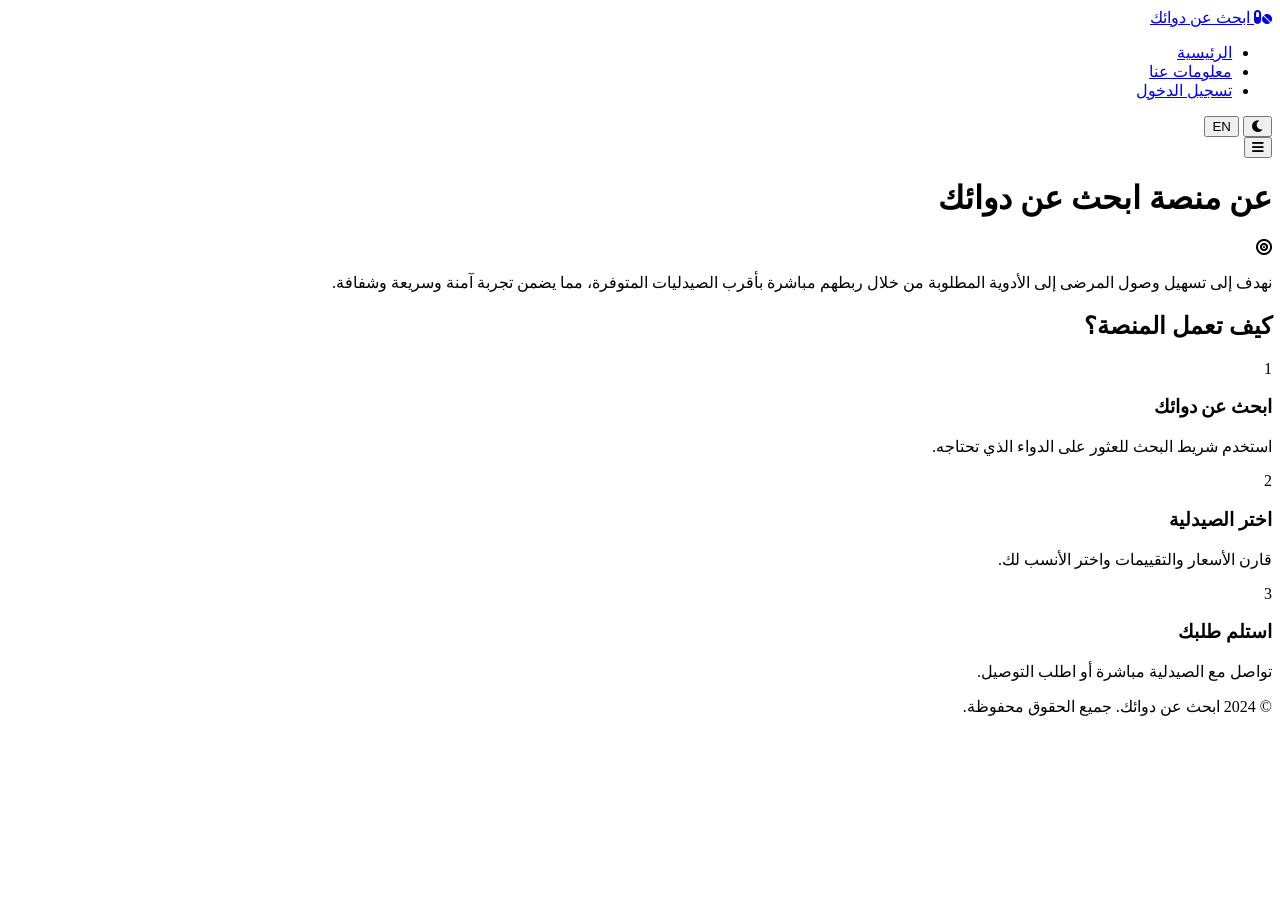
==== about.html @ bee02066 "Add files via upload" ====
<!DOCTYPE html>
<html lang="ar" dir="rtl">
<head>
    <meta charset="UTF-8">
    <meta name="viewport" content="width=device-width, initial-scale=1.0">
    <title>معلومات عنا - ابحث عن دوائك</title>
    <link rel="stylesheet" href="css/style.css">
    <link rel="stylesheet" href="https://cdnjs.cloudflare.com/ajax/libs/font-awesome/6.0.0-beta3/css/all.min.css">
</head>
<body class="light-mode">
    <header>
        <nav class="navbar">
            <div class="container">
                <a href="index.html" class="logo">
                    <i class="fas fa-pills"></i> <span data-i18n="site_name">ابحث عن دوائك</span>
                </a>
                <ul class="nav-links">
                    <li><a href="index.html" data-i18n="home">الرئيسية</a></li>
                    <li><a href="about.html" class="active" data-i18n="about">معلومات عنا</a></li>
                    <li><a href="auth.html" data-i18n="login">تسجيل الدخول</a></li>
                </ul>
                <div class="controls">
                    <button id="theme-toggle" class="icon-btn" title="تبديل المظهر">
                        <i class="fas fa-moon"></i>
                    </button>
                    <button id="lang-toggle" class="icon-btn" title="تبديل اللغة">
                        <span class="lang-text">EN</span>
                    </button>
                </div>
                <button class="mobile-menu-btn icon-btn">
                    <i class="fas fa-bars"></i>
                </button>
            </div>
        </nav>
    </header>

    <main class="about-page">
        <div class="container">
            <div class="about-content">
                <h1 data-i18n="about_heading">عن منصة ابحث عن دوائك</h1>
                <div class="mission">
                    <i class="fas fa-bullseye"></i>
                    <p data-i18n="about_mission">نهدف إلى تسهيل وصول المرضى إلى الأدوية المطلوبة من خلال ربطهم مباشرة بأقرب الصيدليات المتوفرة، مما يضمن تجربة آمنة وسريعة وشفافة.</p>
                </div>
                <div class="how-it-works">
                    <h2 data-i18n="how_works">كيف تعمل المنصة؟</h2>
                    <div class="steps">
                        <div class="step">
                            <span class="step-number">1</span>
                            <h3 data-i18n="step1_title">ابحث عن دوائك</h3>
                            <p data-i18n="step1_desc">استخدم شريط البحث للعثور على الدواء الذي تحتاجه.</p>
                        </div>
                        <div class="step">
                            <span class="step-number">2</span>
                            <h3 data-i18n="step2_title">اختر الصيدلية</h3>
                            <p data-i18n="step2_desc">قارن الأسعار والتقييمات واختر الأنسب لك.</p>
                        </div>
                        <div class="step">
                            <span class="step-number">3</span>
                            <h3 data-i18n="step3_title">استلم طلبك</h3>
                            <p data-i18n="step3_desc">تواصل مع الصيدلية مباشرة أو اطلب التوصيل.</p>
                        </div>
                    </div>
                </div>
            </div>
        </div>
    </main>

    <footer>
        <div class="container">
            <p data-i18n="footer_text">© 2024 ابحث عن دوائك. جميع الحقوق محفوظة.</p>
        </div>
    </footer>

    <script src="js/main.js"></script>
</body>
</html>
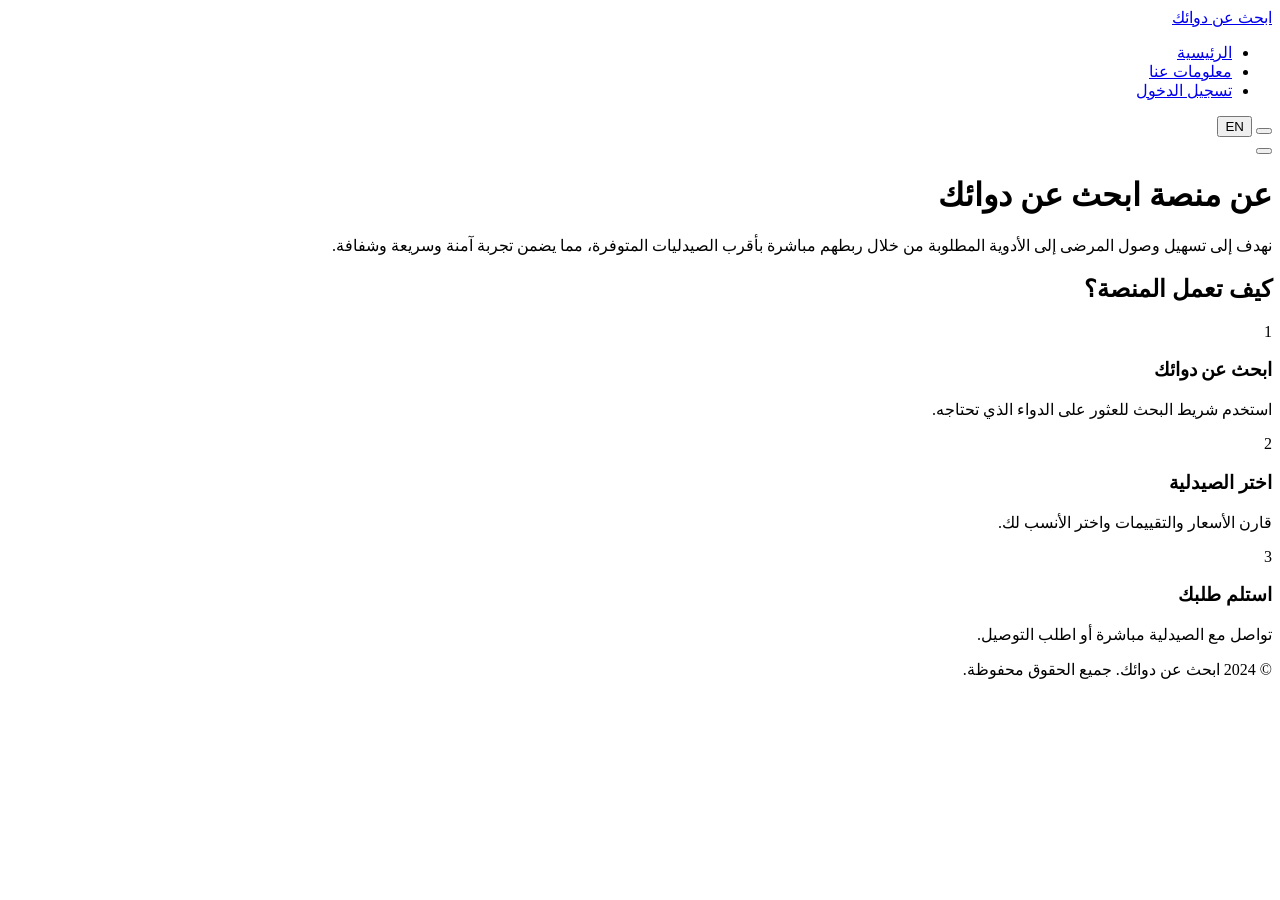
==== commit 42f289a1: "Update about.html" ====
--- a/about.html
+++ b/about.html
@@ -5,7 +5,7 @@
     <meta name="viewport" content="width=device-width, initial-scale=1.0">
     <title>معلومات عنا - ابحث عن دوائك</title>
     <link rel="stylesheet" href="css/style.css">
-    <link rel="stylesheet" href="https://cdnjs.cloudflare.com/ajax/libs/font-awesome/6.0.0-beta3/css/all.min.css">
+  
 </head>
 <body class="light-mode">
     <header>
@@ -74,4 +74,4 @@
 
     <script src="js/main.js"></script>
 </body>
-</html>+</html>
--- a/css/style.css
+++ b/css/style.css
@@ -0,0 +1,208 @@
+document.addEventListener('DOMContentLoaded', () => {
+    // ---------- عناصر التحكم الرئيسية ----------
+    const themeToggle = document.getElementById('theme-toggle');
+    const langToggle = document.getElementById('lang-toggle');
+    const mobileMenuBtn = document.querySelector('.mobile-menu-btn');
+    const navLinks = document.querySelector('.nav-links');
+
+    // ---------- تعدد اللغات (i18n) ----------
+    const translations = {
+        ar: {
+            site_name: "ابحث عن دوائك",
+            home: "الرئيسية",
+            about: "معلومات عنا",
+            login: "تسجيل الدخول",
+            hero_title: "اعثر على دوائك بكل سهولة وأمان",
+            hero_subtitle: "ابحث عن الأدوية المتاحة، قارن الأسعار، واطلب من أقرب صيدلية.",
+            search_placeholder: "ابحث عن اسم الدواء...",
+            search: "بحث",
+            popular_medicines: "الأدوية الشائعة",
+            med1: "باراسيتامول",
+            med1_desc: "مسكن ألم وخافض حرارة.",
+            med2: "أموكسيسيللين",
+            med2_desc: "مضاد حيوي واسع المجال.",
+            med3: "إنسولين",
+            med3_desc: "لعلاج مرض السكري.",
+            med4: "سيتريزين",
+            med4_desc: "مضاد للحساسية.",
+            price: "السعر",
+            footer_text: "© 2024 ابحث عن دوائك. جميع الحقوق محفوظة.",
+            login_tab: "تسجيل الدخول",
+            signup_tab: "إنشاء حساب",
+            welcome_back: "مرحباً بعودتك",
+            create_account: "إنشاء حساب جديد",
+            patient: "مريض",
+            pharmacy: "صيدلية",
+            email_placeholder: "البريد الإلكتروني",
+            password_placeholder: "كلمة المرور",
+            fullname_placeholder: "الاسم الكامل",
+            confirm_password_placeholder: "تأكيد كلمة المرور",
+            login_btn: "دخول",
+            signup_btn: "إنشاء",
+            about_heading: "عن منصة ابحث عن دوائك",
+            about_mission: "نهدف إلى تسهيل وصول المرضى إلى الأدوية المطلوبة من خلال ربطهم مباشرة بأقرب الصيدليات المتوفرة، مما يضمن تجربة آمنة وسريعة وشفافة.",
+            how_works: "كيف تعمل المنصة؟",
+            step1_title: "ابحث عن دوائك",
+            step1_desc: "استخدم شريط البحث للعثور على الدواء الذي تحتاجه.",
+            step2_title: "اختر الصيدلية",
+            step2_desc: "قارن الأسعار والتقييمات واختر الأنسب لك.",
+            step3_title: "استلم طلبك",
+            step3_desc: "تواصل مع الصيدلية مباشرة أو اطلب التوصيل."
+        },
+        en: {
+            site_name: "Find Your Medicine",
+            home: "Home",
+            about: "About Us",
+            login: "Login",
+            hero_title: "Find Your Medicine Easily & Safely",
+            hero_subtitle: "Search available medicines, compare prices, and order from the nearest pharmacy.",
+            search_placeholder: "Search for medicine name...",
+            search: "Search",
+            popular_medicines: "Popular Medicines",
+            med1: "Paracetamol",
+            med1_desc: "Pain reliever and fever reducer.",
+            med2: "Amoxicillin",
+            med2_desc: "Broad-spectrum antibiotic.",
+            med3: "Insulin",
+            med3_desc: "For diabetes treatment.",
+            med4: "Cetirizine",
+            med4_desc: "Antihistamine for allergies.",
+            price: "Price",
+            footer_text: "© 2024 Find Your Medicine. All rights reserved.",
+            login_tab: "Login",
+            signup_tab: "Sign Up",
+            welcome_back: "Welcome Back",
+            create_account: "Create New Account",
+            patient: "Patient",
+            pharmacy: "Pharmacy",
+            email_placeholder: "Email Address",
+            password_placeholder: "Password",
+            fullname_placeholder: "Full Name",
+            confirm_password_placeholder: "Confirm Password",
+            login_btn: "Login",
+            signup_btn: "Sign Up",
+            about_heading: "About Find Your Medicine",
+            about_mission: "We aim to facilitate patients' access to required medications by connecting them directly with the nearest available pharmacies, ensuring a safe, fast, and transparent experience.",
+            how_works: "How It Works",
+            step1_title: "Search Your Medicine",
+            step1_desc: "Use the search bar to find the medicine you need.",
+            step2_title: "Choose Pharmacy",
+            step2_desc: "Compare prices and ratings and choose the best for you.",
+            step3_title: "Receive Your Order",
+            step3_desc: "Contact the pharmacy directly or request delivery."
+        }
+    };
+
+    let currentLang = localStorage.getItem('lang') || 'ar';
+
+    function applyLanguage(lang) {
+        currentLang = lang;
+        document.documentElement.lang = lang;
+        document.documentElement.dir = lang === 'ar' ? 'rtl' : 'ltr';
+        localStorage.setItem('lang', lang);
+
+        // تحديث النص في زر اللغة
+        const langText = document.querySelector('.lang-text');
+        if (langText) langText.textContent = lang === 'ar' ? 'EN' : 'AR';
+
+        // تحديث جميع العناصر القابلة للترجمة
+        document.querySelectorAll('[data-i18n]').forEach(el => {
+            const key = el.getAttribute('data-i18n');
+            if (translations[lang] && translations[lang][key]) {
+                el.textContent = translations[lang][key];
+            }
+        });
+
+        // تحديث النصوص المؤقتة (placeholders)
+        document.querySelectorAll('[data-i18n-placeholder]').forEach(input => {
+            const key = input.getAttribute('data-i18n-placeholder');
+            if (translations[lang] && translations[lang][key]) {
+                input.placeholder = translations[lang][key];
+            }
+        });
+    }
+
+    if (langToggle) {
+        langToggle.addEventListener('click', () => {
+            const newLang = currentLang === 'ar' ? 'en' : 'ar';
+            applyLanguage(newLang);
+        });
+    }
+
+    // ---------- الوضع المظلم ----------
+    const currentTheme = localStorage.getItem('theme') || 'light';
+    if (currentTheme === 'dark') {
+        document.body.classList.add('dark-mode');
+        if (themeToggle) themeToggle.innerHTML = '<i class="fas fa-sun"></i>';
+    }
+
+    if (themeToggle) {
+        themeToggle.addEventListener('click', () => {
+            document.body.classList.toggle('dark-mode');
+            const isDark = document.body.classList.contains('dark-mode');
+            localStorage.setItem('theme', isDark ? 'dark' : 'light');
+            themeToggle.innerHTML = isDark ? '<i class="fas fa-sun"></i>' : '<i class="fas fa-moon"></i>';
+        });
+    }
+
+    // ---------- القائمة المتنقلة ----------
+    if (mobileMenuBtn) {
+        mobileMenuBtn.addEventListener('click', () => {
+            navLinks.classList.toggle('active');
+        });
+    }
+
+    // ---------- تبديل نماذج التسجيل ----------
+    const loginTab = document.getElementById('login-tab');
+    const signupTab = document.getElementById('signup-tab');
+    const loginForm = document.getElementById('login-form');
+    const signupForm = document.getElementById('signup-form');
+
+    if (loginTab && signupTab && loginForm && signupForm) {
+        loginTab.addEventListener('click', () => {
+            loginTab.classList.add('active');
+            signupTab.classList.remove('active');
+            loginForm.classList.add('active');
+            signupForm.classList.remove('active');
+        });
+
+        signupTab.addEventListener('click', () => {
+            signupTab.classList.add('active');
+            loginTab.classList.remove('active');
+            signupForm.classList.add('active');
+            loginForm.classList.remove('active');
+        });
+
+        // منع إرسال النماذج للتوضيح
+        document.querySelectorAll('.auth-form').forEach(form => {
+            form.addEventListener('submit', (e) => {
+                e.preventDefault();
+                alert(currentLang === 'ar' ? 'تم إرسال النموذج (محاكاة)' : 'Form submitted (simulation)');
+            });
+        });
+    }
+
+    // ---------- بحث الأدوية ----------
+    const searchBtn = document.getElementById('search-btn');
+    const searchInput = document.getElementById('medicine-search');
+
+    if (searchBtn && searchInput) {
+        searchBtn.addEventListener('click', () => {
+            const query = searchInput.value.trim();
+            if (query) {
+                alert(currentLang === 'ar' ? `جاري البحث عن: ${query}` : `Searching for: ${query}`);
+            } else {
+                alert(currentLang === 'ar' ? 'الرجاء إدخال اسم الدواء' : 'Please enter a medicine name');
+            }
+        });
+
+        searchInput.addEventListener('keypress', (e) => {
+            if (e.key === 'Enter') {
+                searchBtn.click();
+            }
+        });
+    }
+
+    // تطبيق اللغة المحفوظة عند التحميل
+    applyLanguage(currentLang);
+});
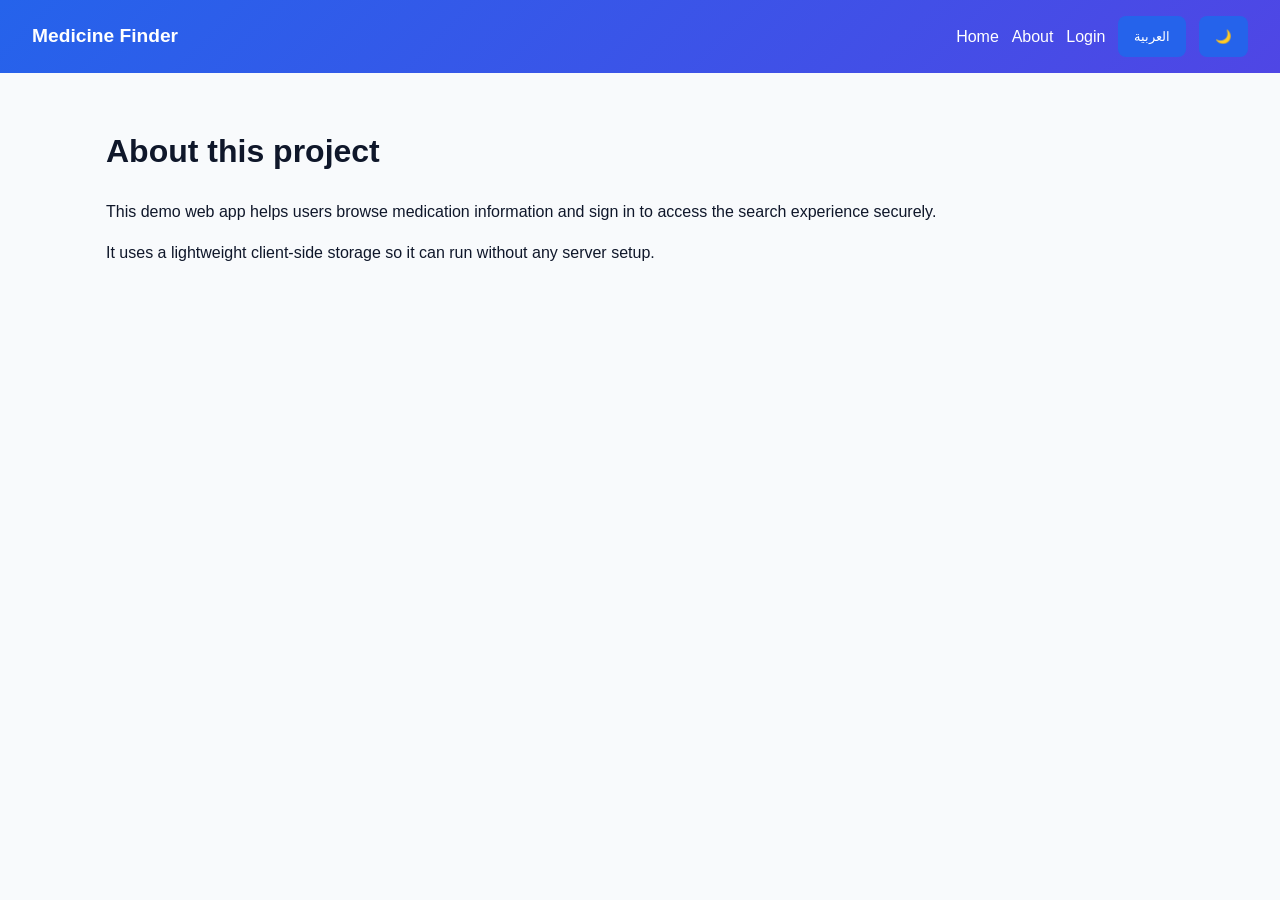
==== commit 90e7e91a: "Create about.html" ====
--- a/about.html
+++ b/about.html
@@ -1,77 +1,29 @@
-<!DOCTYPE html>
-<html lang="ar" dir="rtl">
-<head>
-    <meta charset="UTF-8">
-    <meta name="viewport" content="width=device-width, initial-scale=1.0">
-    <title>معلومات عنا - ابحث عن دوائك</title>
-    <link rel="stylesheet" href="css/style.css">
-  
-</head>
-<body class="light-mode">
-    <header>
-        <nav class="navbar">
-            <div class="container">
-                <a href="index.html" class="logo">
-                    <i class="fas fa-pills"></i> <span data-i18n="site_name">ابحث عن دوائك</span>
-                </a>
-                <ul class="nav-links">
-                    <li><a href="index.html" data-i18n="home">الرئيسية</a></li>
-                    <li><a href="about.html" class="active" data-i18n="about">معلومات عنا</a></li>
-                    <li><a href="auth.html" data-i18n="login">تسجيل الدخول</a></li>
-                </ul>
-                <div class="controls">
-                    <button id="theme-toggle" class="icon-btn" title="تبديل المظهر">
-                        <i class="fas fa-moon"></i>
-                    </button>
-                    <button id="lang-toggle" class="icon-btn" title="تبديل اللغة">
-                        <span class="lang-text">EN</span>
-                    </button>
-                </div>
-                <button class="mobile-menu-btn icon-btn">
-                    <i class="fas fa-bars"></i>
-                </button>
-            </div>
-        </nav>
-    </header>
-
-    <main class="about-page">
-        <div class="container">
-            <div class="about-content">
-                <h1 data-i18n="about_heading">عن منصة ابحث عن دوائك</h1>
-                <div class="mission">
-                    <i class="fas fa-bullseye"></i>
-                    <p data-i18n="about_mission">نهدف إلى تسهيل وصول المرضى إلى الأدوية المطلوبة من خلال ربطهم مباشرة بأقرب الصيدليات المتوفرة، مما يضمن تجربة آمنة وسريعة وشفافة.</p>
-                </div>
-                <div class="how-it-works">
-                    <h2 data-i18n="how_works">كيف تعمل المنصة؟</h2>
-                    <div class="steps">
-                        <div class="step">
-                            <span class="step-number">1</span>
-                            <h3 data-i18n="step1_title">ابحث عن دوائك</h3>
-                            <p data-i18n="step1_desc">استخدم شريط البحث للعثور على الدواء الذي تحتاجه.</p>
-                        </div>
-                        <div class="step">
-                            <span class="step-number">2</span>
-                            <h3 data-i18n="step2_title">اختر الصيدلية</h3>
-                            <p data-i18n="step2_desc">قارن الأسعار والتقييمات واختر الأنسب لك.</p>
-                        </div>
-                        <div class="step">
-                            <span class="step-number">3</span>
-                            <h3 data-i18n="step3_title">استلم طلبك</h3>
-                            <p data-i18n="step3_desc">تواصل مع الصيدلية مباشرة أو اطلب التوصيل.</p>
-                        </div>
-                    </div>
-                </div>
-            </div>
-        </div>
-    </main>
-
-    <footer>
-        <div class="container">
-            <p data-i18n="footer_text">© 2024 ابحث عن دوائك. جميع الحقوق محفوظة.</p>
-        </div>
-    </footer>
-
-    <script src="js/main.js"></script>
-</body>
-</html>
+<!DOCTYPE html>
+<html lang="en">
+<head>
+  <meta charset="UTF-8" />
+  <meta name="viewport" content="width=device-width, initial-scale=1.0" />
+  <title>About - Medicine Finder</title>
+  <link rel="stylesheet" href="css/style.css" />
+</head>
+<body>
+  <header class="page-header">
+    <nav class="top-nav">
+      <a class="brand" href="index.html">Medicine Finder</a>
+      <div class="nav-links">
+        <a href="index.html" data-i18n="home">Home</a>
+        <a href="about.html" data-i18n="about">About</a>
+        <a href="auth.html" id="authLink" data-i18n="login">Login</a>
+        <button class="lang-toggle" id="langToggle" type="button">العربية</button>
+        <button class="theme-toggle" id="themeToggle" type="button">🌙</button>
+      </div>
+    </nav>
+  </header>
+  <main class="container page-content">
+    <h1 data-i18n="aboutTitle">About this project</h1>
+    <p data-i18n="aboutParagraph1">This demo web app helps users browse medication information and sign in to access the search experience securely.</p>
+    <p data-i18n="aboutParagraph2">It uses a lightweight client-side storage so it can run without any server setup.</p>
+  </main>
+  <script src="js/script.js"></script>
+</body>
+</html>
--- a/css/style.css
+++ b/css/style.css
@@ -1,208 +1,196 @@
-document.addEventListener('DOMContentLoaded', () => {
-    // ---------- عناصر التحكم الرئيسية ----------
-    const themeToggle = document.getElementById('theme-toggle');
-    const langToggle = document.getElementById('lang-toggle');
-    const mobileMenuBtn = document.querySelector('.mobile-menu-btn');
-    const navLinks = document.querySelector('.nav-links');
+:root {
+  --primary: #2563eb;
+  --primary-dark: #1d4ed8;
+  --bg: #f8fafc;
+  --text: #0f172a;
+  --muted: #64748b;
+  --card: #ffffff;
+  --border: #e2e8f0;
+  --button-text: #ffffff;
+}
 
-    // ---------- تعدد اللغات (i18n) ----------
-    const translations = {
-        ar: {
-            site_name: "ابحث عن دوائك",
-            home: "الرئيسية",
-            about: "معلومات عنا",
-            login: "تسجيل الدخول",
-            hero_title: "اعثر على دوائك بكل سهولة وأمان",
-            hero_subtitle: "ابحث عن الأدوية المتاحة، قارن الأسعار، واطلب من أقرب صيدلية.",
-            search_placeholder: "ابحث عن اسم الدواء...",
-            search: "بحث",
-            popular_medicines: "الأدوية الشائعة",
-            med1: "باراسيتامول",
-            med1_desc: "مسكن ألم وخافض حرارة.",
-            med2: "أموكسيسيللين",
-            med2_desc: "مضاد حيوي واسع المجال.",
-            med3: "إنسولين",
-            med3_desc: "لعلاج مرض السكري.",
-            med4: "سيتريزين",
-            med4_desc: "مضاد للحساسية.",
-            price: "السعر",
-            footer_text: "© 2024 ابحث عن دوائك. جميع الحقوق محفوظة.",
-            login_tab: "تسجيل الدخول",
-            signup_tab: "إنشاء حساب",
-            welcome_back: "مرحباً بعودتك",
-            create_account: "إنشاء حساب جديد",
-            patient: "مريض",
-            pharmacy: "صيدلية",
-            email_placeholder: "البريد الإلكتروني",
-            password_placeholder: "كلمة المرور",
-            fullname_placeholder: "الاسم الكامل",
-            confirm_password_placeholder: "تأكيد كلمة المرور",
-            login_btn: "دخول",
-            signup_btn: "إنشاء",
-            about_heading: "عن منصة ابحث عن دوائك",
-            about_mission: "نهدف إلى تسهيل وصول المرضى إلى الأدوية المطلوبة من خلال ربطهم مباشرة بأقرب الصيدليات المتوفرة، مما يضمن تجربة آمنة وسريعة وشفافة.",
-            how_works: "كيف تعمل المنصة؟",
-            step1_title: "ابحث عن دوائك",
-            step1_desc: "استخدم شريط البحث للعثور على الدواء الذي تحتاجه.",
-            step2_title: "اختر الصيدلية",
-            step2_desc: "قارن الأسعار والتقييمات واختر الأنسب لك.",
-            step3_title: "استلم طلبك",
-            step3_desc: "تواصل مع الصيدلية مباشرة أو اطلب التوصيل."
-        },
-        en: {
-            site_name: "Find Your Medicine",
-            home: "Home",
-            about: "About Us",
-            login: "Login",
-            hero_title: "Find Your Medicine Easily & Safely",
-            hero_subtitle: "Search available medicines, compare prices, and order from the nearest pharmacy.",
-            search_placeholder: "Search for medicine name...",
-            search: "Search",
-            popular_medicines: "Popular Medicines",
-            med1: "Paracetamol",
-            med1_desc: "Pain reliever and fever reducer.",
-            med2: "Amoxicillin",
-            med2_desc: "Broad-spectrum antibiotic.",
-            med3: "Insulin",
-            med3_desc: "For diabetes treatment.",
-            med4: "Cetirizine",
-            med4_desc: "Antihistamine for allergies.",
-            price: "Price",
-            footer_text: "© 2024 Find Your Medicine. All rights reserved.",
-            login_tab: "Login",
-            signup_tab: "Sign Up",
-            welcome_back: "Welcome Back",
-            create_account: "Create New Account",
-            patient: "Patient",
-            pharmacy: "Pharmacy",
-            email_placeholder: "Email Address",
-            password_placeholder: "Password",
-            fullname_placeholder: "Full Name",
-            confirm_password_placeholder: "Confirm Password",
-            login_btn: "Login",
-            signup_btn: "Sign Up",
-            about_heading: "About Find Your Medicine",
-            about_mission: "We aim to facilitate patients' access to required medications by connecting them directly with the nearest available pharmacies, ensuring a safe, fast, and transparent experience.",
-            how_works: "How It Works",
-            step1_title: "Search Your Medicine",
-            step1_desc: "Use the search bar to find the medicine you need.",
-            step2_title: "Choose Pharmacy",
-            step2_desc: "Compare prices and ratings and choose the best for you.",
-            step3_title: "Receive Your Order",
-            step3_desc: "Contact the pharmacy directly or request delivery."
-        }
-    };
+body.dark {
+  --bg: #0f172a;
+  --text: #e2e8f0;
+  --muted: #94a3b8;
+  --card: #111827;
+  --border: #334155;
+  --button-text: #ffffff;
+}
 
-    let currentLang = localStorage.getItem('lang') || 'ar';
+* { box-sizing: border-box; }
 
-    function applyLanguage(lang) {
-        currentLang = lang;
-        document.documentElement.lang = lang;
-        document.documentElement.dir = lang === 'ar' ? 'rtl' : 'ltr';
-        localStorage.setItem('lang', lang);
+body {
+  margin: 0;
+  font-family: Arial, sans-serif;
+  background: var(--bg);
+  color: var(--text);
+  line-height: 1.6;
+  transition: background 0.2s ease, color 0.2s ease;
+}
 
-        // تحديث النص في زر اللغة
-        const langText = document.querySelector('.lang-text');
-        if (langText) langText.textContent = lang === 'ar' ? 'EN' : 'AR';
+body[dir='rtl'] { text-align: right; }
 
-        // تحديث جميع العناصر القابلة للترجمة
-        document.querySelectorAll('[data-i18n]').forEach(el => {
-            const key = el.getAttribute('data-i18n');
-            if (translations[lang] && translations[lang][key]) {
-                el.textContent = translations[lang][key];
-            }
-        });
+header, .page-header {
+  background: linear-gradient(135deg, var(--primary), #4f46e5);
+  color: #fff;
+}
 
-        // تحديث النصوص المؤقتة (placeholders)
-        document.querySelectorAll('[data-i18n-placeholder]').forEach(input => {
-            const key = input.getAttribute('data-i18n-placeholder');
-            if (translations[lang] && translations[lang][key]) {
-                input.placeholder = translations[lang][key];
-            }
-        });
-    }
+.top-nav {
+  display: flex;
+  justify-content: space-between;
+  align-items: center;
+  padding: 1rem 2rem;
+  gap: 1rem;
+  flex-wrap: wrap;
+}
 
-    if (langToggle) {
-        langToggle.addEventListener('click', () => {
-            const newLang = currentLang === 'ar' ? 'en' : 'ar';
-            applyLanguage(newLang);
-        });
-    }
+.brand {
+  color: #fff;
+  text-decoration: none;
+  font-weight: bold;
+  font-size: 1.2rem;
+}
 
-    // ---------- الوضع المظلم ----------
-    const currentTheme = localStorage.getItem('theme') || 'light';
-    if (currentTheme === 'dark') {
-        document.body.classList.add('dark-mode');
-        if (themeToggle) themeToggle.innerHTML = '<i class="fas fa-sun"></i>';
-    }
+.nav-links {
+  display: flex;
+  align-items: center;
+  gap: 0.8rem;
+  flex-wrap: wrap;
+}
 
-    if (themeToggle) {
-        themeToggle.addEventListener('click', () => {
-            document.body.classList.toggle('dark-mode');
-            const isDark = document.body.classList.contains('dark-mode');
-            localStorage.setItem('theme', isDark ? 'dark' : 'light');
-            themeToggle.innerHTML = isDark ? '<i class="fas fa-sun"></i>' : '<i class="fas fa-moon"></i>';
-        });
-    }
+.nav-links a {
+  color: #fff;
+  text-decoration: none;
+}
 
-    // ---------- القائمة المتنقلة ----------
-    if (mobileMenuBtn) {
-        mobileMenuBtn.addEventListener('click', () => {
-            navLinks.classList.toggle('active');
-        });
-    }
+.hero { min-height: 70vh; }
 
-    // ---------- تبديل نماذج التسجيل ----------
-    const loginTab = document.getElementById('login-tab');
-    const signupTab = document.getElementById('signup-tab');
-    const loginForm = document.getElementById('login-form');
-    const signupForm = document.getElementById('signup-form');
+.hero-content {
+  max-width: 760px;
+  margin: auto;
+  text-align: center;
+  padding: 2rem 1rem 3rem;
+}
 
-    if (loginTab && signupTab && loginForm && signupForm) {
-        loginTab.addEventListener('click', () => {
-            loginTab.classList.add('active');
-            signupTab.classList.remove('active');
-            loginForm.classList.add('active');
-            signupForm.classList.remove('active');
-        });
+.hero-content h1 { font-size: clamp(2rem, 4vw, 2.7rem); }
 
-        signupTab.addEventListener('click', () => {
-            signupTab.classList.add('active');
-            loginTab.classList.remove('active');
-            signupForm.classList.add('active');
-            loginForm.classList.remove('active');
-        });
+.search-box {
+  display: flex;
+  justify-content: center;
+  gap: 0.75rem;
+  flex-wrap: wrap;
+  margin-top: 1.2rem;
+}
 
-        // منع إرسال النماذج للتوضيح
-        document.querySelectorAll('.auth-form').forEach(form => {
-            form.addEventListener('submit', (e) => {
-                e.preventDefault();
-                alert(currentLang === 'ar' ? 'تم إرسال النموذج (محاكاة)' : 'Form submitted (simulation)');
-            });
-        });
-    }
+.search-box input,
+.auth-form input,
+.auth-form textarea,
+.auth-form select {
+  padding: 0.85rem 1rem;
+  border: 1px solid var(--border);
+  border-radius: 8px;
+  min-width: 260px;
+  background: var(--card);
+  color: var(--text);
+}
 
-    // ---------- بحث الأدوية ----------
-    const searchBtn = document.getElementById('search-btn');
-    const searchInput = document.getElementById('medicine-search');
+button, .lang-toggle, .toggle-btn, .theme-toggle {
+  border: none;
+  border-radius: 8px;
+  padding: 0.8rem 1rem;
+  background: var(--primary);
+  cursor: pointer;
+  color: var(--button-text);
+}
 
-    if (searchBtn && searchInput) {
-        searchBtn.addEventListener('click', () => {
-            const query = searchInput.value.trim();
-            if (query) {
-                alert(currentLang === 'ar' ? `جاري البحث عن: ${query}` : `Searching for: ${query}`);
-            } else {
-                alert(currentLang === 'ar' ? 'الرجاء إدخال اسم الدواء' : 'Please enter a medicine name');
-            }
-        });
+button:hover, .lang-toggle:hover, .toggle-btn:hover, .theme-toggle:hover {
+  background: var(--primary-dark);
+}
 
-        searchInput.addEventListener('keypress', (e) => {
-            if (e.key === 'Enter') {
-                searchBtn.click();
-            }
-        });
-    }
+.container {
+  max-width: 1100px;
+  margin: 0 auto;
+  padding: 2rem 1rem;
+}
 
-    // تطبيق اللغة المحفوظة عند التحميل
-    applyLanguage(currentLang);
-});
+.results-card, .card {
+  background: var(--card);
+  border-radius: 12px;
+  box-shadow: 0 10px 30px rgba(15, 23, 42, 0.08);
+  padding: 1.4rem;
+}
+
+.results-list {
+  display: grid;
+  gap: 1rem;
+}
+
+.cards-grid { grid-template-columns: repeat(auto-fit, minmax(280px, 1fr)); }
+
+.result-item {
+  border: 1px solid var(--border);
+  border-radius: 14px;
+  padding: 1rem;
+  margin-top: 0;
+  background: var(--card);
+  transition: transform 0.2s ease, box-shadow 0.2s ease, border-color 0.2s ease;
+  cursor: default;
+}
+
+.result-item:hover {
+  transform: translateY(-4px);
+  box-shadow: 0 14px 30px rgba(15, 23, 42, 0.12);
+  border-color: var(--primary);
+}
+
+.result-item h3 { margin-top: 0; color: var(--primary); }
+
+.status { margin-top: 1rem; color: var(--muted); }
+
+.auth-wrapper {
+  display: flex;
+  justify-content: center;
+  padding-top: 2rem;
+}
+
+.auth-card { width: min(100%, 440px); }
+
+.toggle-row {
+  display: flex;
+  gap: 0.5rem;
+  margin-bottom: 1rem;
+}
+
+.toggle-btn {
+  background: #e2e8f0;
+  color: var(--text);
+  display: inline-block;
+  text-align: center;
+}
+
+body.dark .toggle-btn {
+  background: #334155;
+  color: #f8fafc;
+}
+
+.toggle-btn.active {
+  background: var(--primary);
+  color: #fff;
+}
+
+.auth-form { display: grid; gap: 1rem; }
+
+.auth-form label { font-weight: bold; }
+
+.theme-toggle { margin-left: auto; }
+
+@media (max-width: 768px) {
+  .top-nav { justify-content: center; }
+  .search-box { flex-direction: column; align-items: stretch; }
+  .search-box input, .auth-form input, .auth-form textarea, .auth-form select { min-width: 100%; }
+}
+
+@media (max-width: 480px) {
+  .nav-links { justify-content: center; width: 100%; }
+}
